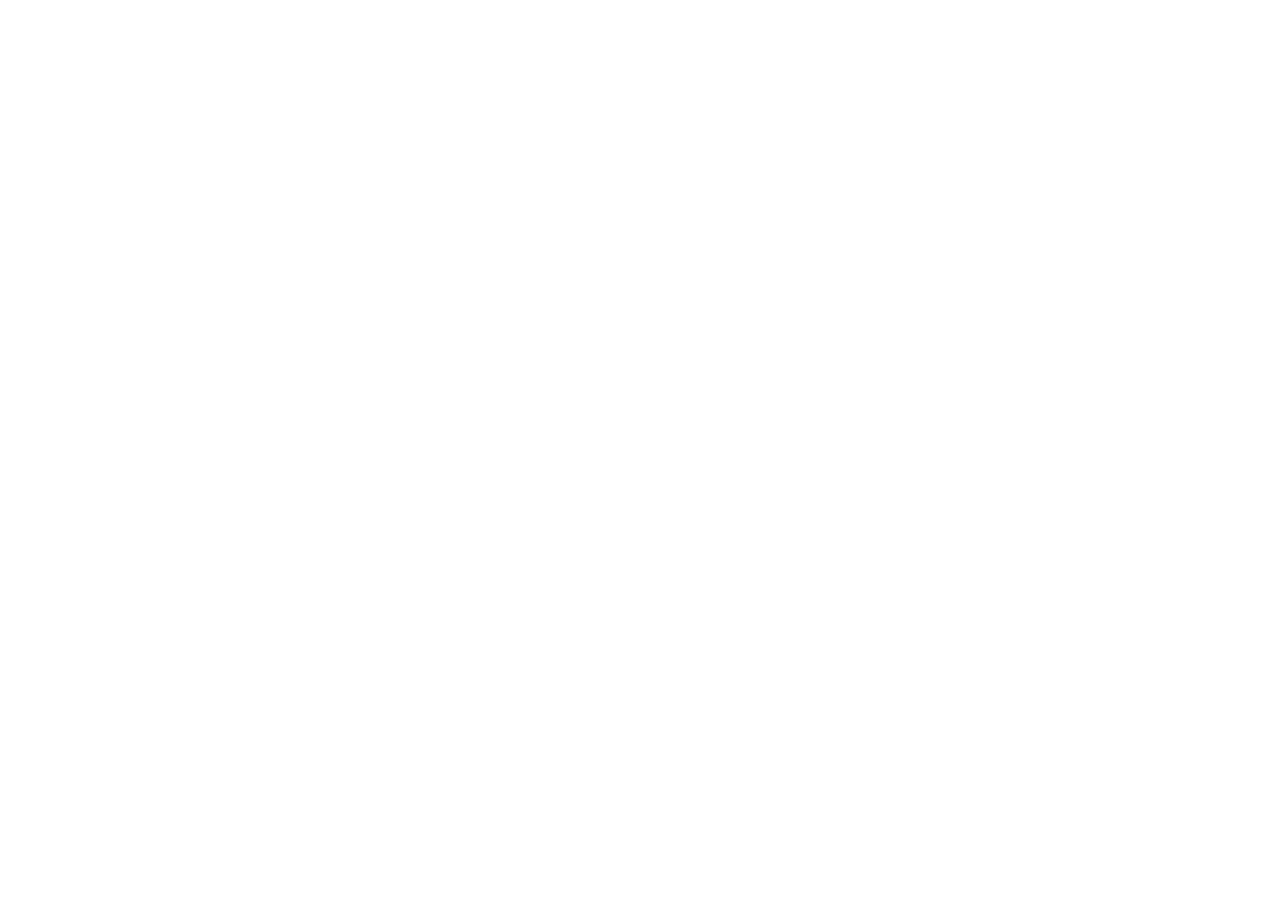
==== index3.html @ 4c65ac7b "inicio da terceira atividade" ====
<!DOCTYPE html>
<html lang="en">
<head>
    <meta charset="UTF-8">
    <meta name="viewport" content="width=device-width, initial-scale=1.0">
    <title>terceira atividade</title>
    <link rel="stylesheet" href="css/index3.css">
</head>
<body>
    <div>
        
    </div>
    
</body>
</html>
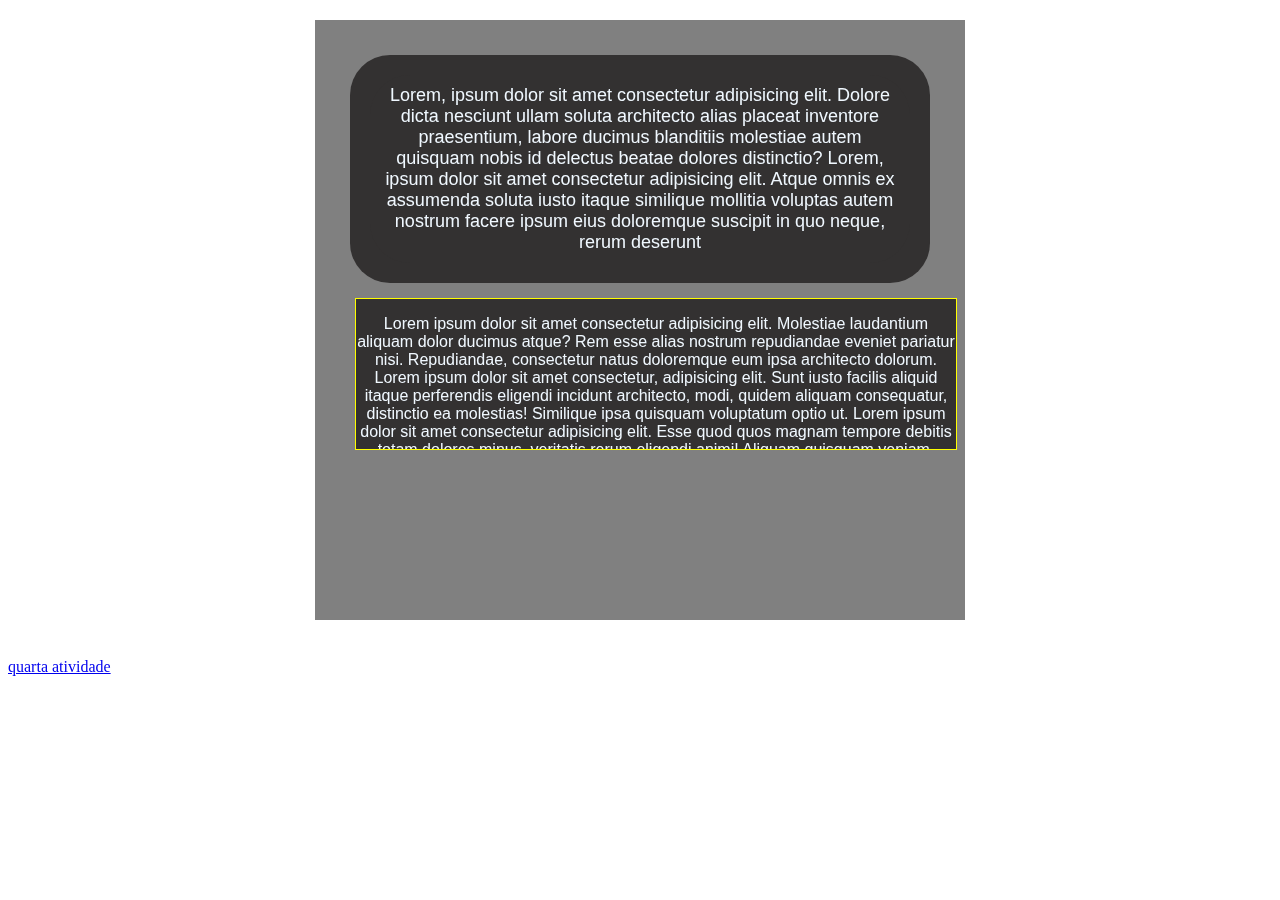
==== commit 2f3aa688: "finalizamos a terceira atividade" ====
--- a/index3.html
+++ b/index3.html
@@ -1,15 +1,47 @@
 <!DOCTYPE html>
 <html lang="en">
+
 <head>
     <meta charset="UTF-8">
     <meta name="viewport" content="width=device-width, initial-scale=1.0">
     <title>terceira atividade</title>
     <link rel="stylesheet" href="css/index3.css">
 </head>
+
 <body>
-    <div>
-        
+    <div class="parent">
+        <div class="texto1">
+            <p class="texto1"> Lorem, ipsum dolor sit amet consectetur adipisicing elit. Dolore dicta nesciunt ullam
+                soluta architecto
+                alias placeat inventore praesentium, labore ducimus blanditiis molestiae autem quisquam nobis id
+                delectus beatae dolores distinctio? Lorem, ipsum dolor sit amet consectetur adipisicing elit. Atque
+                omnis ex assumenda soluta iusto itaque similique mollitia voluptas autem nostrum facere ipsum eius
+                doloremque suscipit in quo neque, rerum deserunt
+
+            </p>
+        </div>
+        <div class="texto2">
+            <p> Lorem ipsum dolor sit amet consectetur adipisicing elit. Molestiae laudantium aliquam
+                dolor ducimus
+                atque? Rem esse alias nostrum repudiandae eveniet pariatur nisi. Repudiandae, consectetur natus
+                doloremque eum ipsa architecto dolorum. Lorem ipsum dolor sit amet consectetur, adipisicing elit. Sunt
+                iusto facilis aliquid itaque perferendis eligendi incidunt architecto, modi, quidem aliquam consequatur,
+                distinctio ea molestias! Similique ipsa quisquam voluptatum optio ut.
+                Lorem ipsum dolor sit amet consectetur adipisicing elit. Esse quod quos magnam tempore debitis totam
+                dolores minus, veritatis rerum eligendi animi! Aliquam quisquam veniam, neque at temporibus accusantium
+                deleniti repellat.
+
+            </p>
+        </div>
+
+
+
     </div>
-    
+    <br>
+    <footer>
+        <a target="_blank" href="index4.html">quarta atividade</a>
+    </footer>
+
 </body>
+
 </html>--- a/css/index3.css
+++ b/css/index3.css
@@ -0,0 +1,37 @@
+.parent {
+    width: 600px;
+    height: 550px;
+    background-color: grey;
+    margin: 20px auto;
+    padding: 25px;
+}
+
+.texto1 {
+
+
+    margin: 10px;
+    padding: 10px;
+    background-color: rgb(51, 49, 49);
+    border-radius: 40px;
+    color: aliceblue;
+    font-size: 18px;
+    text-align: center;
+    font-family: 'Trebuchet MS', 'Lucida Sans Unicode', 'Lucida Grande', 'Lucida Sans', Arial, sans-serif;
+
+}
+
+.texto2 {
+
+    height: 150px;
+    width: 600px;
+     margin: 15px;
+    background-color: rgb(51, 49, 49);
+    color: aliceblue;
+    font-family:'Trebuchet MS', 'Lucida Sans Unicode', 'Lucida Grande', 'Lucida Sans', Arial, sans-serif;
+    border: 1px solid yellow;
+    text-align: center;
+    overflow: auto;
+
+ 
+    
+}